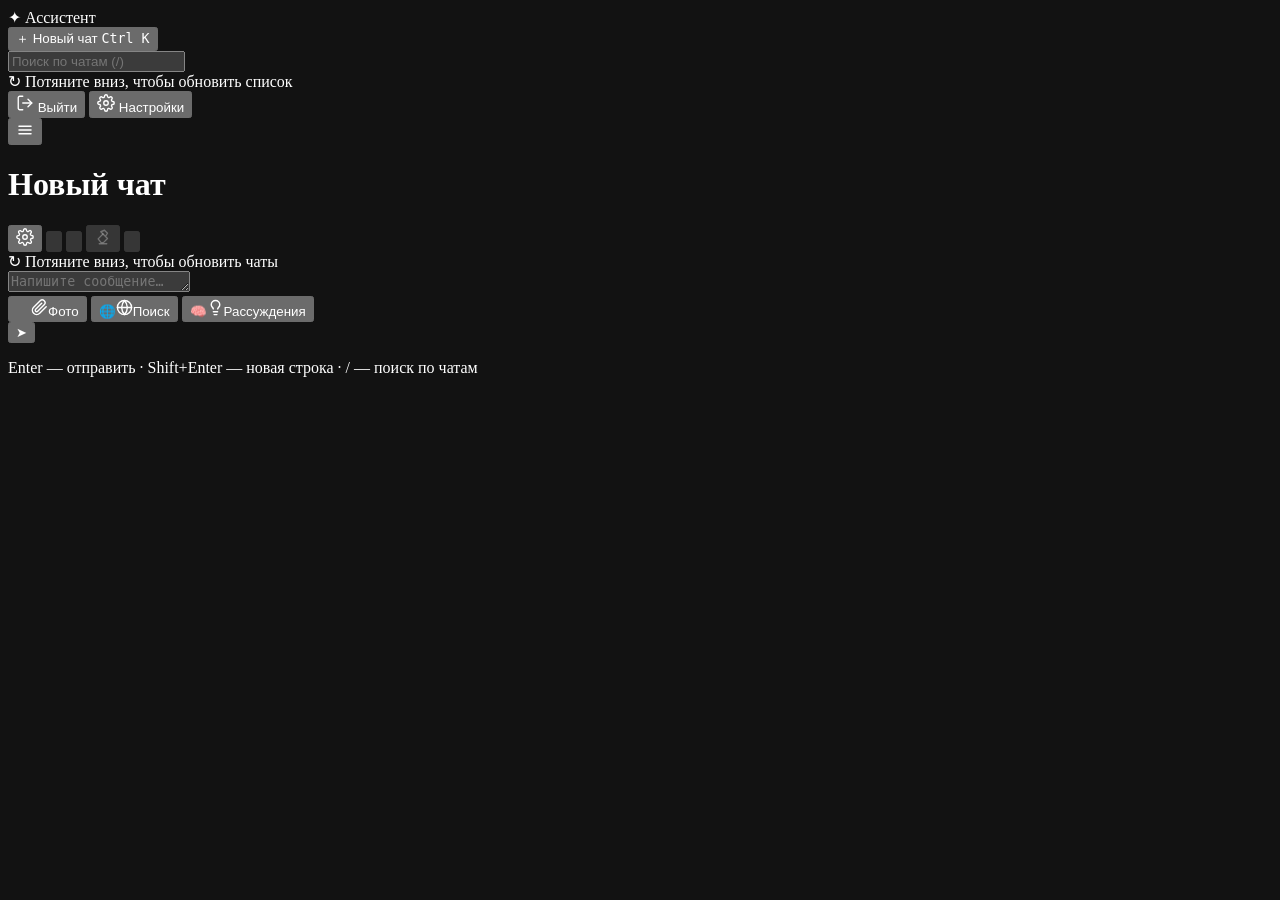
==== web/ai.html @ a8383507 "41" ====
<!DOCTYPE html>
<html lang="ru">
<head>
  <meta charset="UTF-8">
  <meta name="viewport" content="width=device-width, initial-scale=1.0, viewport-fit=cover">
  <meta name="theme-color" content="#0d0e11">
  <meta name="color-scheme" content="dark">
  <link rel="manifest" href="/manifest.json">
  <link rel="apple-touch-icon" href="/static/icon-192.png">
  <meta name="apple-mobile-web-app-capable" content="yes">
  <meta name="apple-mobile-web-app-title" content="AI">
  <meta name="apple-mobile-web-app-status-bar-style" content="black">
  <link rel="icon" href="/static/favicon.ico" type="image/x-icon">
  <title>AI-ассистент</title>

  <link rel="stylesheet" href="/static/style.css">
  <link rel="stylesheet" href="/static/ai.css">
  <link rel="stylesheet" href="/static/ui.css">
  <link rel="stylesheet" href="/static/ui-polish.css">
  <link rel="stylesheet" href="/static/ui-refined.css">
  <link rel="stylesheet" href="/static/vendor/github-dark.min.css">
  <script src="/static/vendor/purify.min.js"></script>
  <script src="/static/vendor/marked.min.js"></script>
  <script src="/static/vendor/highlight.min.js"></script>
</head>
<body class="ai-body">
<div class="app" id="app">

  <aside class="sidebar" id="sidebar">
    <div class="sb-top">
      <div class="brand">
        <span class="brand-mark">✦</span>
        <span class="brand-name">Ассистент</span>
        <span class="status" id="status" title="Проверка связи"></span>
      </div>
      <button class="btn-new" id="newChatBtn" type="button">
        <span class="plus">＋</span> Новый чат <kbd>Ctrl K</kbd>
      </button>
      <div class="search">
        <input id="searchInput" type="search" placeholder="Поиск по чатам (/)" autocomplete="off">
      </div>
    </div>

    <div class="sb-pull-anchor">
      <div class="pull-indicator" id="sbPullIndicator" aria-hidden="true"><span class="pi-spin">↻</span> <span class="pi-text">Потяните вниз, чтобы обновить список</span></div>
    </div>
    <nav class="sb-list" id="sessionList" aria-label="Чаты"></nav>

    <div class="sb-bottom">
      <button class="sb-link" id="installBtn" type="button" hidden>
        <svg width="18" height="18" viewBox="0 0 24 24" fill="none" stroke="currentColor" stroke-width="1.8" stroke-linecap="round" stroke-linejoin="round"><path d="M12 3v12"/><path d="M7 10l5 5 5-5"/><path d="M5 21h14"/></svg>
        Установить приложение
      </button>
      <button class="sb-link" id="logoutBtn" type="button" title="Выйти из аккаунта">
        <svg width="18" height="18" viewBox="0 0 24 24" fill="none" stroke="currentColor" stroke-width="1.8" stroke-linecap="round" stroke-linejoin="round"><path d="M9 21H5a2 2 0 0 1-2-2V5a2 2 0 0 1 2-2h4"/><path d="M16 17l5-5-5-5"/><path d="M21 12H9"/></svg>
        <span id="userEmail">Выйти</span>
      </button>
      <button class="sb-link" id="openSettings" type="button">
        <svg width="18" height="18" viewBox="0 0 24 24" fill="none" stroke="currentColor" stroke-width="1.8" stroke-linecap="round" stroke-linejoin="round"><circle cx="12" cy="12" r="3"/><path d="M19.4 15a1.65 1.65 0 0 0 .33 1.82l.06.06a2 2 0 1 1-2.83 2.83l-.06-.06a1.65 1.65 0 0 0-1.82-.33 1.65 1.65 0 0 0-1 1.51V21a2 2 0 1 1-4 0v-.09A1.65 1.65 0 0 0 9 19.4a1.65 1.65 0 0 0-1.82.33l-.06.06a2 2 0 1 1-2.83-2.83l.06-.06A1.65 1.65 0 0 0 4.68 15a1.65 1.65 0 0 0-1.51-1H3a2 2 0 1 1 0-4h.09A1.65 1.65 0 0 0 4.6 9a1.65 1.65 0 0 0-.33-1.82l-.06-.06a2 2 0 1 1 2.83-2.83l.06.06A1.65 1.65 0 0 0 9 4.68a1.65 1.65 0 0 0 1-1.51V3a2 2 0 1 1 4 0v.09a1.65 1.65 0 0 0 1 1.51 1.65 1.65 0 0 0 1.82-.33l.06-.06a2 2 0 1 1 2.83 2.83l-.06.06A1.65 1.65 0 0 0 19.4 9a1.65 1.65 0 0 0 1.51 1H21a2 2 0 1 1 0 4h-.09a1.65 1.65 0 0 0-1.51 1z"/></svg>
        Настройки
      </button>
    </div>
  </aside>
  <div class="scrim" id="scrim"></div>

  <main class="main">
    <header class="topbar">
      <button class="icon-btn only-mobile" id="menuBtn" type="button" aria-label="Список чатов">
        <svg width="18" height="18" viewBox="0 0 24 24" fill="none" stroke="currentColor" stroke-width="2" stroke-linecap="round"><path d="M4 7h16M4 12h16M4 17h16"/></svg>
      </button>
      <div class="title-wrap">
        <h1 class="chat-title" id="chatTitle">Новый чат</h1>
        <span class="chat-sub" id="chatSub"></span>
      </div>
      <div class="top-actions">
        <!-- Кнопка-триггер вместо нативного <select>: системный dropdown не
             стилизуется и выглядит чужеродно. Список рисует ai-app.js в стиле
             приложения (.model-dd); скрытый select ниже — только для значения. -->
        <button class="model-select" id="modelSelectBtn" type="button"
                aria-haspopup="listbox" aria-expanded="false" title="Выбрать модель" hidden>
          <span class="model-name" id="modelName"></span>
          <!-- подпись «в памяти: …»: показывается, когда выбрана одна модель,
               а в VRAM сейчас держится другая (грузится в фоне / переключили
               вручную). Управляется JS (updateModelLabel), по умолчанию скрыта -->
          <span class="model-status" id="modelStatus" hidden></span>
          <svg width="12" height="12" viewBox="0 0 24 24" fill="none" stroke="currentColor" stroke-width="2.2" stroke-linecap="round" stroke-linejoin="round" aria-hidden="true"><path d="M6 9l6 6 6-6"/></svg>
        </button>
        <select id="modelSelect" aria-hidden="true" style="display:none"></select>
        <button class="icon-btn" id="modelSettingsBtn" type="button" title="Настройки модели" aria-label="Настройки модели">
          <svg width="18" height="18" viewBox="0 0 24 24" fill="none" stroke="currentColor" stroke-width="1.8" stroke-linecap="round" stroke-linejoin="round" aria-hidden="true"><circle cx="12" cy="12" r="3"/><path d="M19.4 15a1.7 1.7 0 0 0 .3 1.8l.1.1a2 2 0 1 1-2.8 2.8l-.1-.1a1.7 1.7 0 0 0-1.8-.3 1.7 1.7 0 0 0-1 1.5V21a2 2 0 1 1-4 0v-.1a1.7 1.7 0 0 0-1.1-1.5 1.7 1.7 0 0 0-1.8.3l-.1.1a2 2 0 1 1-2.8-2.8l.1-.1a1.7 1.7 0 0 0 .3-1.8 1.7 1.7 0 0 0-1.5-1H3a2 2 0 1 1 0-4h.1a1.7 1.7 0 0 0 1.5-1.1 1.7 1.7 0 0 0-.3-1.8l-.1-.1a2 2 0 1 1 2.8-2.8l.1.1a1.7 1.7 0 0 0 1.8.3H9a1.7 1.7 0 0 0 1-1.5V3a2 2 0 1 1 4 0v.1a1.7 1.7 0 0 0 1 1.5 1.7 1.7 0 0 0 1.8-.3l.1-.1a2 2 0 1 1 2.8 2.8l-.1.1a1.7 1.7 0 0 0-.3 1.8V9a1.7 1.7 0 0 0 1.5 1H21a2 2 0 1 1 0 4h-.1a1.7 1.7 0 0 0-1.5 1z"/></svg>
        </button>
        <button class="icon-btn" id="renameBtn" type="button" title="Переименовать" disabled>
          <img class="ico" src="/static/icons/Edit.png" alt="">
        </button>
        <button class="icon-btn" id="exportBtn" type="button" title="Скачать чат (Markdown)" disabled>
          <img class="ico" src="/static/icons/Download.png" alt="">
        </button>
        <button class="icon-btn" id="clearBtn" type="button" title="Очистить историю" disabled>
          <svg width="18" height="18" viewBox="0 0 24 24" fill="none" stroke="currentColor" stroke-width="1.8" stroke-linecap="round" stroke-linejoin="round"><path d="M7 21h10"/><path d="M5.5 14.5 12 8l6 6-5.5 5.5H9.5L5.5 14.5Z"/><path d="M12 8l-3-3 5-2 4 4-2 3"/></svg>
        </button>
        <button class="icon-btn danger" id="deleteBtn" type="button" title="Удалить чат" disabled>
          <img class="ico" src="/static/icons/Remove.png" alt="">
        </button>
      </div>
    </header>

    <div class="msgs-wrap">
    <section class="messages" id="messages" role="log" aria-live="polite">
      <div class="pull-indicator" id="pullIndicator" aria-hidden="true"><span class="pi-spin">↻</span> <span class="pi-text">Потяните вниз, чтобы обновить чаты</span></div>
      <div class="msgs-inner" id="inner"></div>
    </section>
      <button class="scroll-bottom" id="scrollBottomBtn" type="button" hidden aria-label="К концу переписки">
        <svg width="18" height="18" viewBox="0 0 24 24" fill="none" stroke="currentColor" stroke-width="2" stroke-linecap="round" stroke-linejoin="round"><path d="M12 5v14"/><path d="M19 12l-7 7-7-7"/></svg>
      </button>
    </div>

    <div class="composer-wrap">
      <div class="composer">
        <div class="attach-chip" id="attachChip" hidden>
          <img id="attachThumb" alt="">
          <span id="attachName"></span>
          <button type="button" id="attachRemove" aria-label="Убрать изображение">×</button>
        </div>
        <textarea id="input" rows="1" placeholder="Напишите сообщение…"></textarea>
        <div class="composer-bar">
          <div class="tools">
            <button class="tool" id="attachBtn" type="button" title="Прикрепить изображение">
              <img class="ico" src="/static/icons/Attach.png" alt="" style="width:15px;height:15px"><svg class="ti" viewBox="0 0 24 24" width="17" height="17" fill="none" stroke="currentColor" stroke-width="2" stroke-linecap="round" stroke-linejoin="round" aria-hidden="true"><path d="M21.44 11.05l-9.19 9.19a6 6 0 0 1-8.49-8.49l9.19-9.19a4 4 0 0 1 5.66 5.66l-9.2 9.19a2 2 0 0 1-2.83-2.83l8.49-8.48"/></svg><span class="tl">Фото</span>
            </button>
            <button class="tool" id="toggleWeb" type="button" aria-pressed="false" title="Искать в интернете"><span class="ti-emoji">🌐</span><svg class="ti" viewBox="0 0 24 24" width="17" height="17" fill="none" stroke="currentColor" stroke-width="2" stroke-linecap="round" stroke-linejoin="round" aria-hidden="true"><circle cx="12" cy="12" r="10"/><line x1="2" y1="12" x2="22" y2="12"/><path d="M12 2a15.3 15.3 0 0 1 4 10 15.3 15.3 0 0 1-4 10 15.3 15.3 0 0 1-4-10 15.3 15.3 0 0 1 4-10z"/></svg><span class="tl">Поиск</span></button>
            <button class="tool" id="toggleReason" type="button" aria-pressed="false" title="Показывать ход рассуждений"><span class="ti-emoji">🧠</span><svg class="ti" viewBox="0 0 24 24" width="17" height="17" fill="none" stroke="currentColor" stroke-width="2" stroke-linecap="round" stroke-linejoin="round" aria-hidden="true"><line x1="9" y1="18" x2="15" y2="18"/><line x1="10" y1="22" x2="14" y2="22"/><path d="M15.09 14c.18-.98.65-1.74 1.41-2.5A4.65 4.65 0 0 0 18 8 6 6 0 0 0 6 8c0 1 .23 2.23 1.5 3.5A4.61 4.61 0 0 1 8.91 14"/></svg><span class="tl">Рассуждения</span></button>
          </div>
          <span class="counter" id="counter"></span>
          <button class="mic" id="micBtn" type="button" title="Голосовой ввод: нажмите и говорите" aria-label="Голосовой ввод" aria-pressed="false" hidden><svg viewBox="0 0 24 24" width="17" height="17" fill="none" stroke="currentColor" stroke-width="2" stroke-linecap="round" stroke-linejoin="round" aria-hidden="true"><rect x="9" y="3" width="6" height="11" rx="3"/><path d="M5 11a7 7 0 0 0 14 0"/><path d="M12 18v3"/></svg></button>
          <button class="send" id="sendBtn" type="button" title="Отправить" aria-label="Отправить">➤</button>
        </div>
      </div>
      <p class="hint" id="hint"><span id="hintText">Enter — отправить · Shift+Enter — новая строка · / — поиск по чатам</span> <button type="button" class="link-btn" id="hintBtn" hidden>Открыть</button></p>
    </div>
    <input type="file" id="fileInput" hidden accept="image/*,.json,.txt,.md,.csv,.tsv,.log,.py,.js,.ts,.jsx,.tsx,.css,.html,.htm,.xml,.yaml,.yml,.toml,.ini,.cfg,.sql,.sh,.java,.kt,.go,.rs,.c,.h,.cpp,.hpp,.cs,.rb,.php,.swift,.srt,.vtt">
  </main>
</div>

<dialog id="settingsDialog" class="dialog">
  <form method="dialog" class="dialog-body">
    <header>
      <h2>Настройки</h2>
      <button class="icon-btn" value="close" aria-label="Закрыть">×</button>
    </header>

    <section>
      <h3>Отправка</h3>
      <label class="row"><span>Отправлять по Enter</span><input type="checkbox" data-key="enterSends"></label>
      <label class="row"><span>Прокручивать к новым сообщениям</span><input type="checkbox" data-key="autoScroll"></label>
    </section>

    <section>
      <h3>Ответы по умолчанию</h3>
      <label class="row"><span>Поиск в интернете</span><input type="checkbox" data-key="webDefault"></label>
      <label class="row"><span>Показывать рассуждения</span><input type="checkbox" data-key="reasoningDefault"></label>
    </section>

    <section>
      <h3>Внешний вид</h3>
      <label class="row"><span>Размер текста</span>
        <select data-key="fontSize">
          <option value="s">Маленький</option>
          <option value="m">Средний</option>
          <option value="l">Крупный</option>
        </select>
      </label>
      <label class="row"><span>Компактный режим</span><input type="checkbox" data-key="compact"></label>
    </section>

    <section>
      <h3>Фоновые находки</h3>
      <label class="row"><span>Получать уведомления ассистента</span><input type="checkbox" data-key="notify"></label>
      <label class="row"><span>Проверять каждые</span>
        <select data-key="notifyInterval">
          <option value="15">15 секунд</option>
          <option value="30">30 секунд</option>
          <option value="60">60 секунд</option>
        </select>
      </label>
    </section>

    <section>
      <h3>Память</h3>
      <div class="row"><span>Что ассистент помнит о тебе: просмотр, связи и правка</span><a class="btn-ghost" href="/ai/memory/page" target="_blank" rel="noopener">Открыть</a></div>
    </section>
    <section>
      <h3>Внешний ИИ (MCP)</h3>
      <div class="row"><span>Код подключения</span><button type="button" class="btn-ghost" id="mcpCodeBtn">Выпустить новый код</button></div>
      <div class="row"><span id="mcpCodeOut" class="mono"></span></div>
      <p class="hint" style="text-align:left;margin:4px 0 0">Код действует, пока не получен новый: получение нового кода отключает все прежние подключения.</p>
    </section>

    <section>
      <h3>Данные</h3>
      <div class="row"><span>Экспорт всех чатов в JSON</span><button type="button" class="btn-ghost" id="exportAll">Скачать</button></div>
      <div class="row"><span>Удалить все чаты в браузере</span><button type="button" class="btn-danger" id="wipeAll">Удалить</button></div>
    </section>

    <footer><button class="btn-primary" value="close">Готово</button></footer>
  </form>
</dialog>

<!-- Подтверждение выхода: случайное нажатие не выкидывает из аккаунта -->
<dialog id="logoutDialog" class="dialog">
  <form method="dialog" class="dialog-body">
    <header>
      <h2>Выйти из аккаунта?</h2>
    </header>
    <section>
      <p class="lead" id="logoutText" style="margin:0;color:var(--text-secondary);font-size:14px;line-height:1.5">
        Чаты сохранятся: они привязаны к аккаунту и откроются при следующем входе.
      </p>
    </section>
    <footer style="gap:8px">
      <button class="btn-ghost" value="cancel" autofocus>Отмена</button>
      <button class="btn-danger" value="confirm" id="logoutConfirm">Выйти</button>
    </footer>
  </form>
</dialog>

<div class="toast" id="toast" role="status" aria-live="polite"></div>
<script>
  // Регистрация service worker: нужна, чтобы браузер разрешил установку
  if ('serviceWorker' in navigator) {
    navigator.serviceWorker.register('/sw.js', { scope: '/' }).catch((e) => console.warn('SW:', e));
  }

  // Кнопка «Установить»: Chrome/Edge/Android покажут системный диалог,
  // iOS не поддерживает его, поэтому там показываем подсказку
  (function () {
    const btn = document.getElementById('installBtn');
    const standalone = window.matchMedia('(display-mode: standalone)').matches || navigator.standalone === true;
    if (standalone) return;                       // уже установлено

    const isIOS = /iPhone|iPad|iPod/.test(navigator.userAgent);
    let deferred = null;

    window.addEventListener('beforeinstallprompt', (e) => {
      e.preventDefault();
      deferred = e;
      btn.hidden = false;
    });
    if (isIOS) btn.hidden = false;

    btn.addEventListener('click', async () => {
      if (deferred) {
        deferred.prompt();
        await deferred.userChoice;
        deferred = null;
        btn.hidden = true;
      } else if (isIOS) {
        UI.alert('Нажмите «Поделиться» внизу Safari и выберите «На экран «Домой»».', { title: 'Установка приложения' });
      }
    });
    window.addEventListener('appinstalled', () => { btn.hidden = true; });
  })();
</script>
<script src="/static/js/ui.js"></script>
<script src="/static/js/ai-store.js" defer></script>
<script src="/static/js/ai-app.js" defer></script>
<script src="/static/js/model-settings.js" defer></script>
<script src="/static/js/topbar-menu.js" defer></script>
</body>
</html>
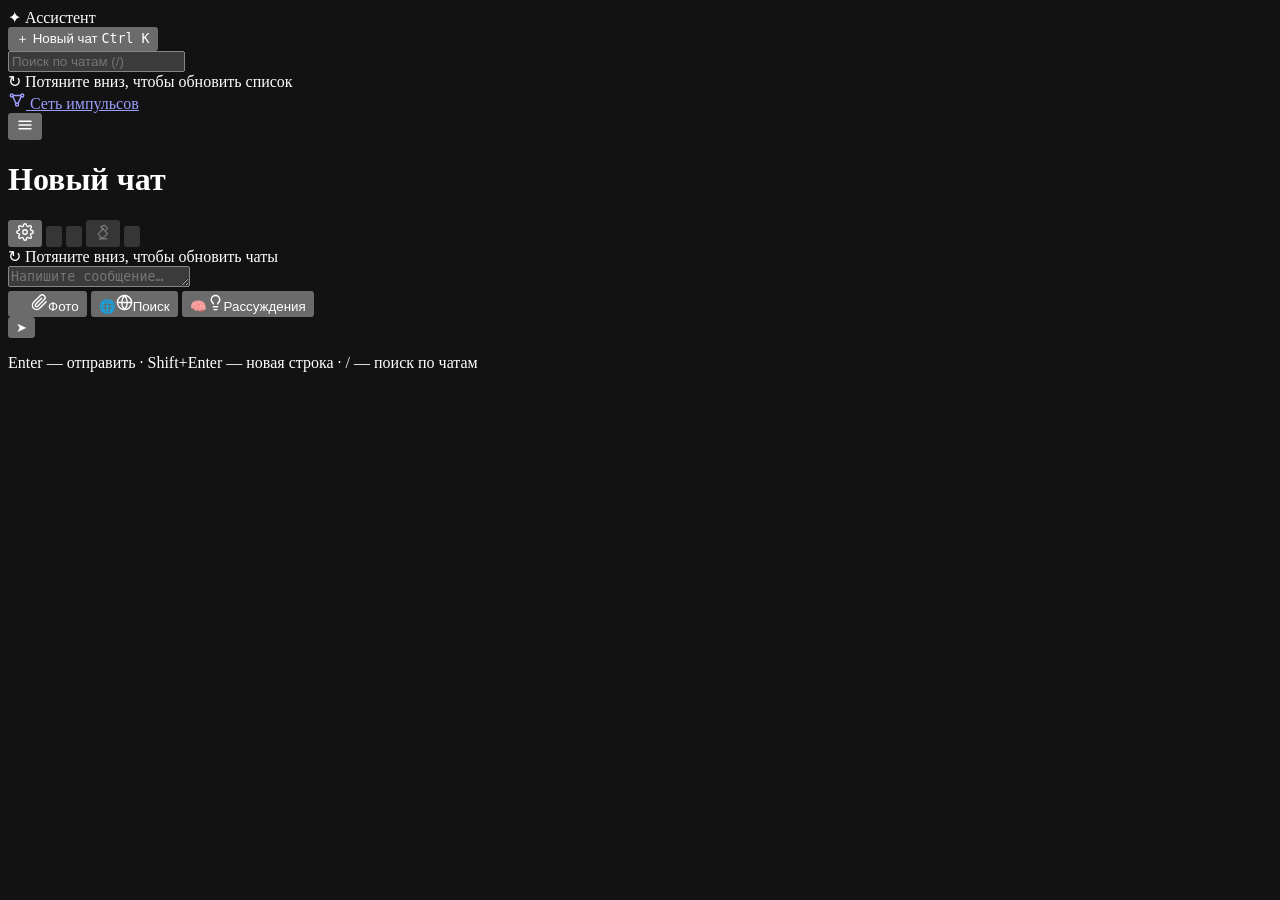
==== commit 4f2f015b: "52" ====
--- a/web/ai.html
+++ b/web/ai.html
@@ -47,19 +47,11 @@
     <nav class="sb-list" id="sessionList" aria-label="Чаты"></nav>
 
     <div class="sb-bottom">
-      <button class="sb-link" id="installBtn" type="button" hidden>
-        <svg width="18" height="18" viewBox="0 0 24 24" fill="none" stroke="currentColor" stroke-width="1.8" stroke-linecap="round" stroke-linejoin="round"><path d="M12 3v12"/><path d="M7 10l5 5 5-5"/><path d="M5 21h14"/></svg>
-        Установить приложение
-      </button>
-      <button class="sb-link" id="logoutBtn" type="button" title="Выйти из аккаунта">
-        <svg width="18" height="18" viewBox="0 0 24 24" fill="none" stroke="currentColor" stroke-width="1.8" stroke-linecap="round" stroke-linejoin="round"><path d="M9 21H5a2 2 0 0 1-2-2V5a2 2 0 0 1 2-2h4"/><path d="M16 17l5-5-5-5"/><path d="M21 12H9"/></svg>
-        <span id="userEmail">Выйти</span>
-      </button>
-      <button class="sb-link" id="openSettings" type="button">
-        <svg width="18" height="18" viewBox="0 0 24 24" fill="none" stroke="currentColor" stroke-width="1.8" stroke-linecap="round" stroke-linejoin="round"><circle cx="12" cy="12" r="3"/><path d="M19.4 15a1.65 1.65 0 0 0 .33 1.82l.06.06a2 2 0 1 1-2.83 2.83l-.06-.06a1.65 1.65 0 0 0-1.82-.33 1.65 1.65 0 0 0-1 1.51V21a2 2 0 1 1-4 0v-.09A1.65 1.65 0 0 0 9 19.4a1.65 1.65 0 0 0-1.82.33l-.06.06a2 2 0 1 1-2.83-2.83l.06-.06A1.65 1.65 0 0 0 4.68 15a1.65 1.65 0 0 0-1.51-1H3a2 2 0 1 1 0-4h.09A1.65 1.65 0 0 0 4.6 9a1.65 1.65 0 0 0-.33-1.82l-.06-.06a2 2 0 1 1 2.83-2.83l.06.06A1.65 1.65 0 0 0 9 4.68a1.65 1.65 0 0 0 1-1.51V3a2 2 0 1 1 4 0v.09a1.65 1.65 0 0 0 1 1.51 1.65 1.65 0 0 0 1.82-.33l.06-.06a2 2 0 1 1 2.83 2.83l-.06.06A1.65 1.65 0 0 0 19.4 9a1.65 1.65 0 0 0 1.51 1H21a2 2 0 1 1 0 4h-.09a1.65 1.65 0 0 0-1.51 1z"/></svg>
-        Настройки
-      </button>
-    </div>
+      <a class="sb-link" id="networkLink" href="/network" title="Как сеть учится и развивается">
+        <svg width="18" height="18" viewBox="0 0 24 24" fill="none" stroke="currentColor" stroke-width="1.8" stroke-linecap="round" aria-hidden="true"><circle cx="5" cy="6" r="2"/><circle cx="19" cy="6" r="2"/><circle cx="12" cy="18" r="2"/><path d="M7 6h10M6.5 7.5l4 9M17.5 7.5l-4 9"/></svg>
+        Сеть импульсов
+      </a>
+                      </div>
   </aside>
   <div class="scrim" id="scrim"></div>
 
@@ -141,87 +133,8 @@
   </main>
 </div>
 
-<dialog id="settingsDialog" class="dialog">
-  <form method="dialog" class="dialog-body">
-    <header>
-      <h2>Настройки</h2>
-      <button class="icon-btn" value="close" aria-label="Закрыть">×</button>
-    </header>
-
-    <section>
-      <h3>Отправка</h3>
-      <label class="row"><span>Отправлять по Enter</span><input type="checkbox" data-key="enterSends"></label>
-      <label class="row"><span>Прокручивать к новым сообщениям</span><input type="checkbox" data-key="autoScroll"></label>
-    </section>
-
-    <section>
-      <h3>Ответы по умолчанию</h3>
-      <label class="row"><span>Поиск в интернете</span><input type="checkbox" data-key="webDefault"></label>
-      <label class="row"><span>Показывать рассуждения</span><input type="checkbox" data-key="reasoningDefault"></label>
-    </section>
-
-    <section>
-      <h3>Внешний вид</h3>
-      <label class="row"><span>Размер текста</span>
-        <select data-key="fontSize">
-          <option value="s">Маленький</option>
-          <option value="m">Средний</option>
-          <option value="l">Крупный</option>
-        </select>
-      </label>
-      <label class="row"><span>Компактный режим</span><input type="checkbox" data-key="compact"></label>
-    </section>
-
-    <section>
-      <h3>Фоновые находки</h3>
-      <label class="row"><span>Получать уведомления ассистента</span><input type="checkbox" data-key="notify"></label>
-      <label class="row"><span>Проверять каждые</span>
-        <select data-key="notifyInterval">
-          <option value="15">15 секунд</option>
-          <option value="30">30 секунд</option>
-          <option value="60">60 секунд</option>
-        </select>
-      </label>
-    </section>
-
-    <section>
-      <h3>Память</h3>
-      <div class="row"><span>Что ассистент помнит о тебе: просмотр, связи и правка</span><a class="btn-ghost" href="/ai/memory/page" target="_blank" rel="noopener">Открыть</a></div>
-    </section>
-    <section>
-      <h3>Внешний ИИ (MCP)</h3>
-      <div class="row"><span>Код подключения</span><button type="button" class="btn-ghost" id="mcpCodeBtn">Выпустить новый код</button></div>
-      <div class="row"><span id="mcpCodeOut" class="mono"></span></div>
-      <p class="hint" style="text-align:left;margin:4px 0 0">Код действует, пока не получен новый: получение нового кода отключает все прежние подключения.</p>
-    </section>
-
-    <section>
-      <h3>Данные</h3>
-      <div class="row"><span>Экспорт всех чатов в JSON</span><button type="button" class="btn-ghost" id="exportAll">Скачать</button></div>
-      <div class="row"><span>Удалить все чаты в браузере</span><button type="button" class="btn-danger" id="wipeAll">Удалить</button></div>
-    </section>
-
-    <footer><button class="btn-primary" value="close">Готово</button></footer>
-  </form>
-</dialog>
 
 <!-- Подтверждение выхода: случайное нажатие не выкидывает из аккаунта -->
-<dialog id="logoutDialog" class="dialog">
-  <form method="dialog" class="dialog-body">
-    <header>
-      <h2>Выйти из аккаунта?</h2>
-    </header>
-    <section>
-      <p class="lead" id="logoutText" style="margin:0;color:var(--text-secondary);font-size:14px;line-height:1.5">
-        Чаты сохранятся: они привязаны к аккаунту и откроются при следующем входе.
-      </p>
-    </section>
-    <footer style="gap:8px">
-      <button class="btn-ghost" value="cancel" autofocus>Отмена</button>
-      <button class="btn-danger" value="confirm" id="logoutConfirm">Выйти</button>
-    </footer>
-  </form>
-</dialog>
 
 <div class="toast" id="toast" role="status" aria-live="polite"></div>
 <script>
@@ -230,35 +143,7 @@
     navigator.serviceWorker.register('/sw.js', { scope: '/' }).catch((e) => console.warn('SW:', e));
   }
 
-  // Кнопка «Установить»: Chrome/Edge/Android покажут системный диалог,
-  // iOS не поддерживает его, поэтому там показываем подсказку
-  (function () {
-    const btn = document.getElementById('installBtn');
-    const standalone = window.matchMedia('(display-mode: standalone)').matches || navigator.standalone === true;
-    if (standalone) return;                       // уже установлено
 
-    const isIOS = /iPhone|iPad|iPod/.test(navigator.userAgent);
-    let deferred = null;
-
-    window.addEventListener('beforeinstallprompt', (e) => {
-      e.preventDefault();
-      deferred = e;
-      btn.hidden = false;
-    });
-    if (isIOS) btn.hidden = false;
-
-    btn.addEventListener('click', async () => {
-      if (deferred) {
-        deferred.prompt();
-        await deferred.userChoice;
-        deferred = null;
-        btn.hidden = true;
-      } else if (isIOS) {
-        UI.alert('Нажмите «Поделиться» внизу Safari и выберите «На экран «Домой»».', { title: 'Установка приложения' });
-      }
-    });
-    window.addEventListener('appinstalled', () => { btn.hidden = true; });
-  })();
 </script>
 <script src="/static/js/ui.js"></script>
 <script src="/static/js/ai-store.js" defer></script>
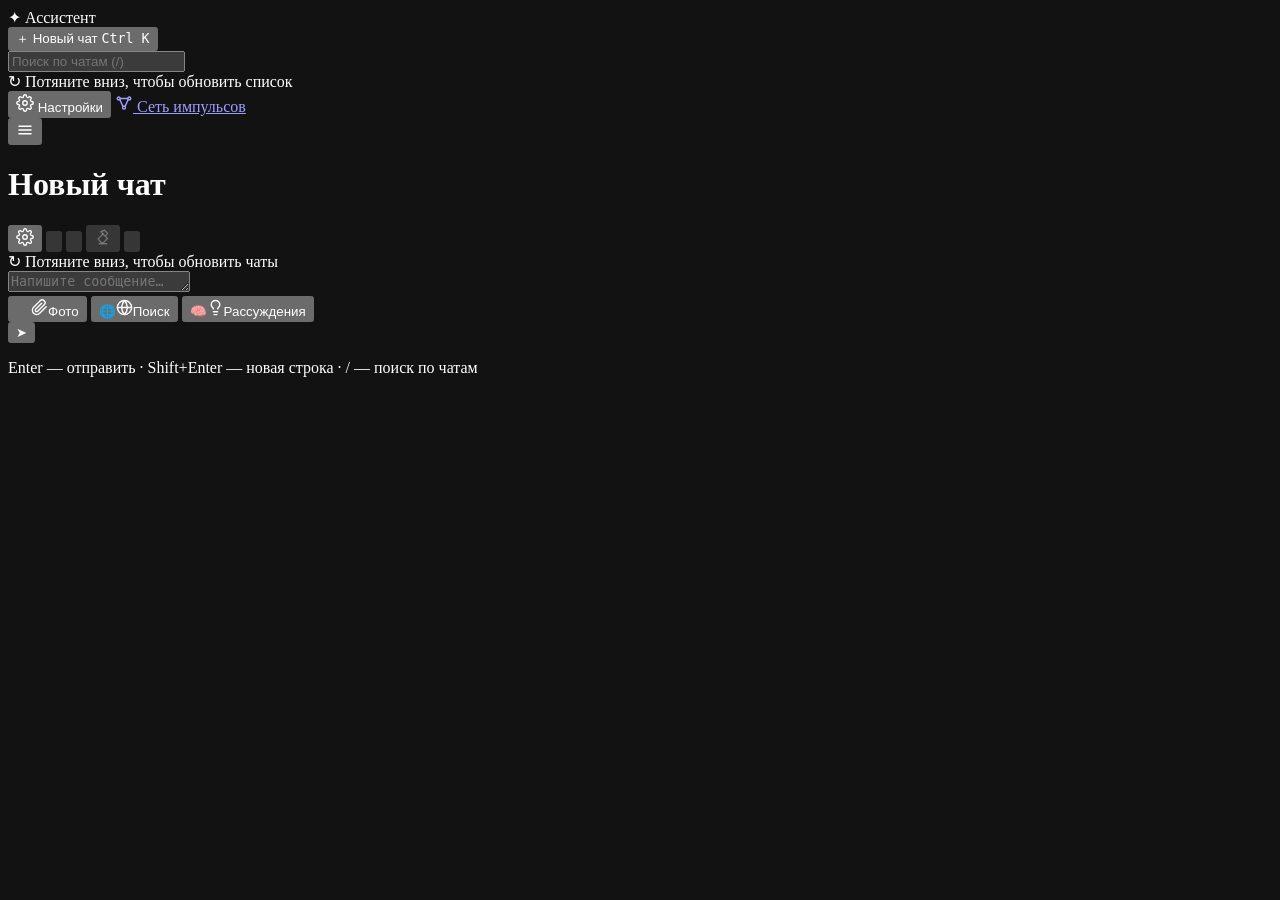
==== commit e0fd5369: "25" ====
--- a/web/ai.html
+++ b/web/ai.html
@@ -22,6 +22,7 @@
   <script src="/static/vendor/purify.min.js"></script>
   <script src="/static/vendor/marked.min.js"></script>
   <script src="/static/vendor/highlight.min.js"></script>
+  <link rel="stylesheet" href="/static/brain-panel.css">
 </head>
 <body class="ai-body">
 <div class="app" id="app">
@@ -47,6 +48,10 @@
     <nav class="sb-list" id="sessionList" aria-label="Чаты"></nav>
 
     <div class="sb-bottom">
+      <button class="sb-link" id="openSettings" type="button">
+        <svg width="18" height="18" viewBox="0 0 24 24" fill="none" stroke="currentColor" stroke-width="1.8" stroke-linecap="round" stroke-linejoin="round"><circle cx="12" cy="12" r="3"/><path d="M19.4 15a1.65 1.65 0 0 0 .33 1.82l.06.06a2 2 0 1 1-2.83 2.83l-.06-.06a1.65 1.65 0 0 0-1.82-.33 1.65 1.65 0 0 0-1 1.51V21a2 2 0 1 1-4 0v-.09A1.65 1.65 0 0 0 9 19.4a1.65 1.65 0 0 0-1.82.33l-.06.06a2 2 0 1 1-2.83-2.83l.06-.06A1.65 1.65 0 0 0 4.68 15a1.65 1.65 0 0 0-1.51-1H3a2 2 0 1 1 0-4h.09A1.65 1.65 0 0 0 4.6 9a1.65 1.65 0 0 0-.33-1.82l-.06-.06a2 2 0 1 1 2.83-2.83l.06.06A1.65 1.65 0 0 0 9 4.68a1.65 1.65 0 0 0 1-1.51V3a2 2 0 1 1 4 0v.09a1.65 1.65 0 0 0 1 1.51 1.65 1.65 0 0 0 1.82-.33l.06-.06a2 2 0 1 1 2.83 2.83l-.06.06A1.65 1.65 0 0 0 19.4 9a1.65 1.65 0 0 0 1.51 1H21a2 2 0 1 1 0 4h-.09a1.65 1.65 0 0 0-1.51 1z"/></svg>
+        Настройки
+      </button>
       <a class="sb-link" id="networkLink" href="/network" title="Как сеть учится и развивается">
         <svg width="18" height="18" viewBox="0 0 24 24" fill="none" stroke="currentColor" stroke-width="1.8" stroke-linecap="round" aria-hidden="true"><circle cx="5" cy="6" r="2"/><circle cx="19" cy="6" r="2"/><circle cx="12" cy="18" r="2"/><path d="M7 6h10M6.5 7.5l4 9M17.5 7.5l-4 9"/></svg>
         Сеть импульсов
@@ -145,10 +150,81 @@
 
 
 </script>
+<dialog id="settingsDialog" class="dialog">
+  <form method="dialog" class="dialog-body">
+    <header>
+      <h2>Настройки</h2>
+      <button class="icon-btn" value="close" aria-label="Закрыть">×</button>
+    </header>
+
+    <section>
+      <h3>Отправка</h3>
+      <label class="row"><span>Отправлять по Enter</span><input type="checkbox" data-key="enterSends"></label>
+      <label class="row"><span>Прокручивать к новым сообщениям</span><input type="checkbox" data-key="autoScroll"></label>
+    </section>
+
+    <section>
+      <h3>Ответы по умолчанию</h3>
+      <label class="row"><span>Поиск в интернете</span><input type="checkbox" data-key="webDefault"></label>
+      <label class="row"><span>Показывать рассуждения</span><input type="checkbox" data-key="reasoningDefault"></label>
+    </section>
+
+    <section>
+      <h3>Внешний вид</h3>
+      <label class="row"><span>Размер текста</span>
+        <select data-key="fontSize">
+          <option value="s">Маленький</option>
+          <option value="m">Средний</option>
+          <option value="l">Крупный</option>
+        </select>
+      </label>
+      <label class="row"><span>Компактный режим</span><input type="checkbox" data-key="compact"></label>
+    </section>
+
+    <section>
+      <h3>Фоновые находки</h3>
+      <label class="row"><span>Получать уведомления ассистента</span><input type="checkbox" data-key="notify"></label>
+      <label class="row"><span>Проверять каждые</span>
+        <select data-key="notifyInterval">
+          <option value="15">15 секунд</option>
+          <option value="30">30 секунд</option>
+          <option value="60">60 секунд</option>
+        </select>
+      </label>
+    </section>
+
+    <section>
+ <h3>Сеть импульсов</h3>
+ <label class="row"><span>Кто отвечает по умолчанию</span>
+ <select id="setBrainMode"><option value="llm">LLM</option><option value="net">Моя модель</option></select></label>
+ <label class="row"><span>Учить из ответов LLM</span><input type="checkbox" id="setAutoLearn"></label>
+ <h3 class="sub">Параметры сети</h3>
+ <label class="row"><span>Температура ответа сети</span><span class="tune"><input type="range" id="tuneTemperature" min="0" max="1.5" step="0.05"><output id="outTemperature"></output></span></label>
+ <label class="row"><span>Порог «не уверена»</span><span class="tune"><input type="range" id="tuneMinConfidence" min="0" max="0.3" step="0.005"><output id="outMinConfidence"></output></span></label>
+ <label class="row"><span>Шагов внутреннего расчёта</span><span class="tune"><input type="range" id="tuneSettleSteps" min="0" max="6" step="1"><output id="outSettleSteps"></output></span></label>
+ <label class="row"><span>Сила фокуса на вопросе</span><span class="tune"><input type="range" id="tuneFocusGain" min="0" max="1" step="0.05"><output id="outFocusGain"></output></span></label>
+ <label class="row"><span>Повторов старых уроков</span><span class="tune"><input type="range" id="tuneReplayN" min="0" max="5" step="1"><output id="outReplayN"></output></span></label>
+ <label class="row"><span>Вес исправления («Переучить»)</span><span class="tune"><input type="range" id="tuneFixWeight" min="1" max="4" step="0.1"><output id="outFixWeight"></output></span></label>
+ <div class="row"><button type="button" class="btn-primary" id="netTuneApply">Применить параметры</button><span id="netTuneStatus" class="hint"></span></div>
+ </section> <section>
+      <h3>Сеть и память</h3>
+      <div class="row"><span>Как сеть учится: мысль, ансамбли, журнал уроков</span><a class="btn-ghost" href="/network">Открыть</a></div>
+    </section>
+
+    <section>
+      <h3>Данные</h3>
+      <div class="row"><span>Экспорт всех чатов в JSON</span><button type="button" class="btn-ghost" id="exportAll">Скачать</button></div>
+      <div class="row"><span>Удалить все чаты в браузере</span><button type="button" class="btn-danger" id="wipeAll">Удалить</button></div>
+    </section>
+
+    <footer><button class="btn-primary" value="close">Готово</button></footer>
+  </form>
+</dialog>
 <script src="/static/js/ui.js"></script>
 <script src="/static/js/ai-store.js" defer></script>
 <script src="/static/js/ai-app.js" defer></script>
 <script src="/static/js/model-settings.js" defer></script>
 <script src="/static/js/topbar-menu.js" defer></script>
+<script src="/static/js/brain-panel.js" defer></script>
 </body>
 </html>
